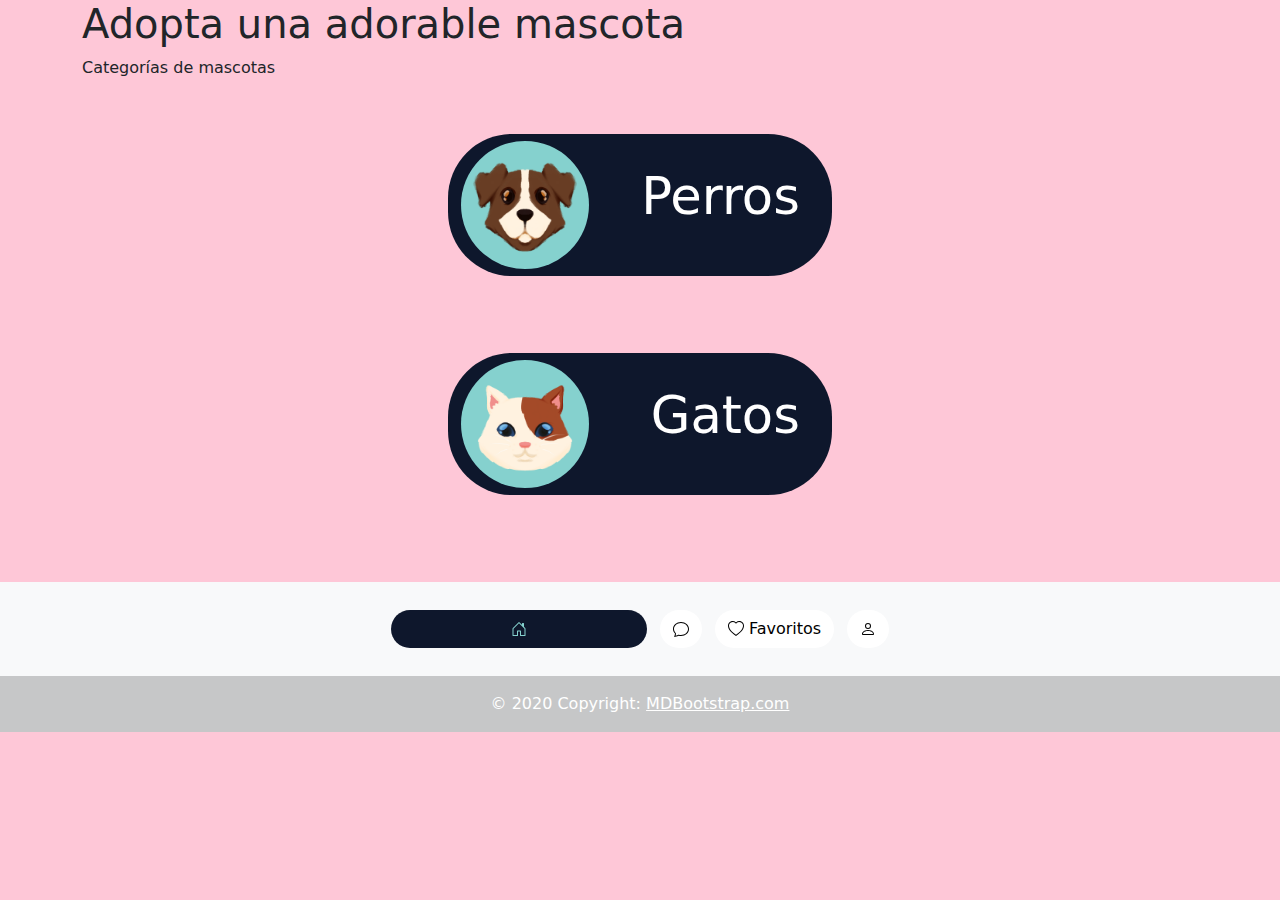
==== categorias.html @ 3df5860c "categorias" ====
<!DOCTYPE html>
<html lang="en">

<head>
    <meta charset="UTF-8">
    <meta http-equiv="X-UA-Compatible" content="IE=edge">
    <meta name="viewport" content="width=device-width, initial-scale=1.0">
    <title>Document</title>
    <link rel="stylesheet" href="style/bootstrap-5.0.1-dist/css/bootstrap.css">
    <link rel="stylesheet" href="style/main.css">
    <script src="./scripts/index.js"></script>
</head>

<body>
    <div class="container">
        <div>
            <h1>Adopta una adorable mascota</h1>
            <p>Categorías de mascotas</p>
        </div>
        <div class="justify-content-center mx-auto row">
            <div class="col-12 btnes">
                <button onclick="activarPerros()" class="btn boton_1"><img src="img/3.png" class="tamaño" id="perros"
                        alt="">
                    <p class="text">Perros</p>
                </button>
            </div>
            <div class="col-12 btnes">
                <button onclick="activarGatos()" class="btn boton_1"><img src="img/8.png" class="tamaño" id="gatos"
                        alt="">
                    <p class="text">Gatos</p>
                </button>
            </div>
        </div>
    </div>
    <div id="espacioMascotas">
        <!-- aqui van las mascotas -->
        <div class="row container categoria-mascotas">

        </div>
        <footer class="bg-light text-center text-white mt-5">
            <!-- Grid container -->
            <div class="container p-4 pb-0">
                <!-- Section: Social media -->
                <section class="mb-4">
                    <!-- Facebook -->
                    <a class="btn btn-floating m-1 boton_2" href="categorias.html" id="home" role="button"><svg
                            xmlns="http://www.w3.org/2000/svg" width="16" height="16" fill="currentColor"
                            class="bi bi-house-door" viewBox="0 0 16 16">
                            <path
                                d="M8.354 1.146a.5.5 0 0 0-.708 0l-6 6A.5.5 0 0 0 1.5 7.5v7a.5.5 0 0 0 .5.5h4.5a.5.5 0 0 0 .5-.5v-4h2v4a.5.5 0 0 0 .5.5H14a.5.5 0 0 0 .5-.5v-7a.5.5 0 0 0-.146-.354L13 5.793V2.5a.5.5 0 0 0-.5-.5h-1a.5.5 0 0 0-.5.5v1.293L8.354 1.146zM2.5 14V7.707l5.5-5.5 5.5 5.5V14H10v-4a.5.5 0 0 0-.5-.5h-3a.5.5 0 0 0-.5.5v4H2.5z" />
                        </svg></i></a>

                    <!-- Twitter -->
                    <a class="btn btn-floating m-1 boton_2" href="mensajes.html" role="button"><svg
                            xmlns="http://www.w3.org/2000/svg" width="16" height="16" fill="currentColor"
                            class="bi bi-chat" viewBox="0 0 16 16">
                            <path
                                d="M2.678 11.894a1 1 0 0 1 .287.801 10.97 10.97 0 0 1-.398 2c1.395-.323 2.247-.697 2.634-.893a1 1 0 0 1 .71-.074A8.06 8.06 0 0 0 8 14c3.996 0 7-2.807 7-6 0-3.192-3.004-6-7-6S1 4.808 1 8c0 1.468.617 2.83 1.678 3.894zm-.493 3.905a21.682 21.682 0 0 1-.713.129c-.2.032-.352-.176-.273-.362a9.68 9.68 0 0 0 .244-.637l.003-.01c.248-.72.45-1.548.524-2.319C.743 11.37 0 9.76 0 8c0-3.866 3.582-7 8-7s8 3.134 8 7-3.582 7-8 7a9.06 9.06 0 0 1-2.347-.306c-.52.263-1.639.742-3.468 1.105z" />
                        </svg></a>

                    <!-- Google -->
                    <a class="btn btn-floating m-1 boton_2" href="favoritos.html"  role="button"><svg
                            xmlns="http://www.w3.org/2000/svg" width="16" height="16" fill="currentColor"
                            class="bi bi-heart" viewBox="0 0 16 16">
                            <path
                                d="m8 2.748-.717-.737C5.6.281 2.514.878 1.4 3.053c-.523 1.023-.641 2.5.314 4.385.92 1.815 2.834 3.989 6.286 6.357 3.452-2.368 5.365-4.542 6.286-6.357.955-1.886.838-3.362.314-4.385C13.486.878 10.4.28 8.717 2.01L8 2.748zM8 15C-7.333 4.868 3.279-3.04 7.824 1.143c.06.055.119.112.176.171a3.12 3.12 0 0 1 .176-.17C12.72-3.042 23.333 4.867 8 15z" />
                        </svg> Favoritos</a>

                    <!-- Instagram -->
                    <a class="btn btn-floating m-1 boton_2" href="perfil.html" role="button"><svg
                            xmlns="http://www.w3.org/2000/svg" width="16" height="16" fill="currentColor"
                            class="bi bi-person" viewBox="0 0 16 16">
                            <path
                                d="M8 8a3 3 0 1 0 0-6 3 3 0 0 0 0 6zm2-3a2 2 0 1 1-4 0 2 2 0 0 1 4 0zm4 8c0 1-1 1-1 1H3s-1 0-1-1 1-4 6-4 6 3 6 4zm-1-.004c-.001-.246-.154-.986-.832-1.664C11.516 10.68 10.289 10 8 10c-2.29 0-3.516.68-4.168 1.332-.678.678-.83 1.418-.832 1.664h10z" />
                        </svg></a>
                    <!-- Section: Social media -->
            </div>
            <!-- Grid container -->

            <!-- Copyright -->
            <div class="text-center p-3" style="background-color: rgba(0, 0, 0, 0.2);">
                © 2020 Copyright:
                <a class="text-white" href="https://mdbootstrap.com/">MDBootstrap.com</a>
            </div>
            <!-- Copyright -->
        </footer>
</body>

</html>
---- style/main.css ----
body{
    background: #FEC7D7;;
}
.btn{
    background: #0E172C;
    color: #fff  ;
    border-radius: 5vw;
}
.Link{
    text-decoration: none;
    color: #fff;
}
.Link:hover{
    color: #fff;
}

.tamaño{
    width: 10vw;
    background-color: #85D1CE;
    border-radius: 100%;
    padding: 0.5vw;
    float: left;
}
.boton_1{
    width: 30vw;
    justify-content: center;
    align-items: center;
    margin: 3vw;
}
.boton_1:hover{
    color: #fff;
}
.text{
    font-size: 4vw;
    float: right;
    justify-content: center;
    text-align: center;
    margin: 1.3vw 1.5vw 0 0;
    text-decoration: none;
    color: #fff;
}
.text:hover{
    color: #fff;
}
#home{
    width: 20vw;
    border-radius: 5vw;
    color: #85D1CE;
    background-color: #0E172C;
}
.boton_2{
    background: #fff;
    color: black;
}
#Chester{
    background: url(../img/4.png);
    background-position: center;
    background-repeat: no-repeat;
    background-size: cover;
}
#Candy{
    background: url(../img/5.png);
    background-position: center;
    background-repeat: no-repeat;
    background-size: cover;
}
#Rocky{
    background: url(../img/6.png);
    background-position: center;
    background-repeat: no-repeat;
    background-size: cover;
}
#Nene{
    background: url(../img/7.png);
    background-position: center;
    background-repeat: no-repeat;
    background-size: cover;
}
#Matilde{
    background: url(../img/12.png);
    background-position: center;
    background-repeat: no-repeat;
    background-size: cover;
}
#Pelusa{
    background: url(../img/9.png);
    background-position: center;
    background-repeat: no-repeat;
    background-size: cover;
}
#Kity{
    background: url(../img/10.png);
    background-position: center;
    background-repeat: no-repeat;
    background-size: cover;
}
#Bombon{
    background: url(../img/11.png);
    background-position: center;
    background-repeat: no-repeat;
    background-size: cover;
}
#myImg{
    border-radius: 100%;
    width: 20%;
    justify-content: center;
    text-align: center;
}
.text-perfil{
    font-size: 2vw;
}
.Adopta{
    border-radius: 3vh;
    margin: 1vw;
    padding: 50% 0 0 0;
    float:left;
    justify-content: center;
    align-items: center;
}
.contenedorMascotas{
    color: #000000;
    font-size: 2vw;
    margin: 2vw;
    justify-content: center;
    align-items: center;
}
.btnes{
    justify-content: center;
    text-align: center;
    align-items: center;
}
.textoMascota{
    color: #000000;
    text-decoration: none;
}
.textoMascota:hover{
    color: #000000;
}
.infoMascota{
    background-color: #fff;
    padding: 2vw;
    border-radius: 2vw;
}
.boton{
    background-color: #fff;
    padding: 1vw;
    border: 0;
    border-radius: 100%;
    box-shadow: 2px 2px 2px 1px rgba(0, 0, 0, 0.2);
    float: right;
}
.genero{
    align-items:"right";
}
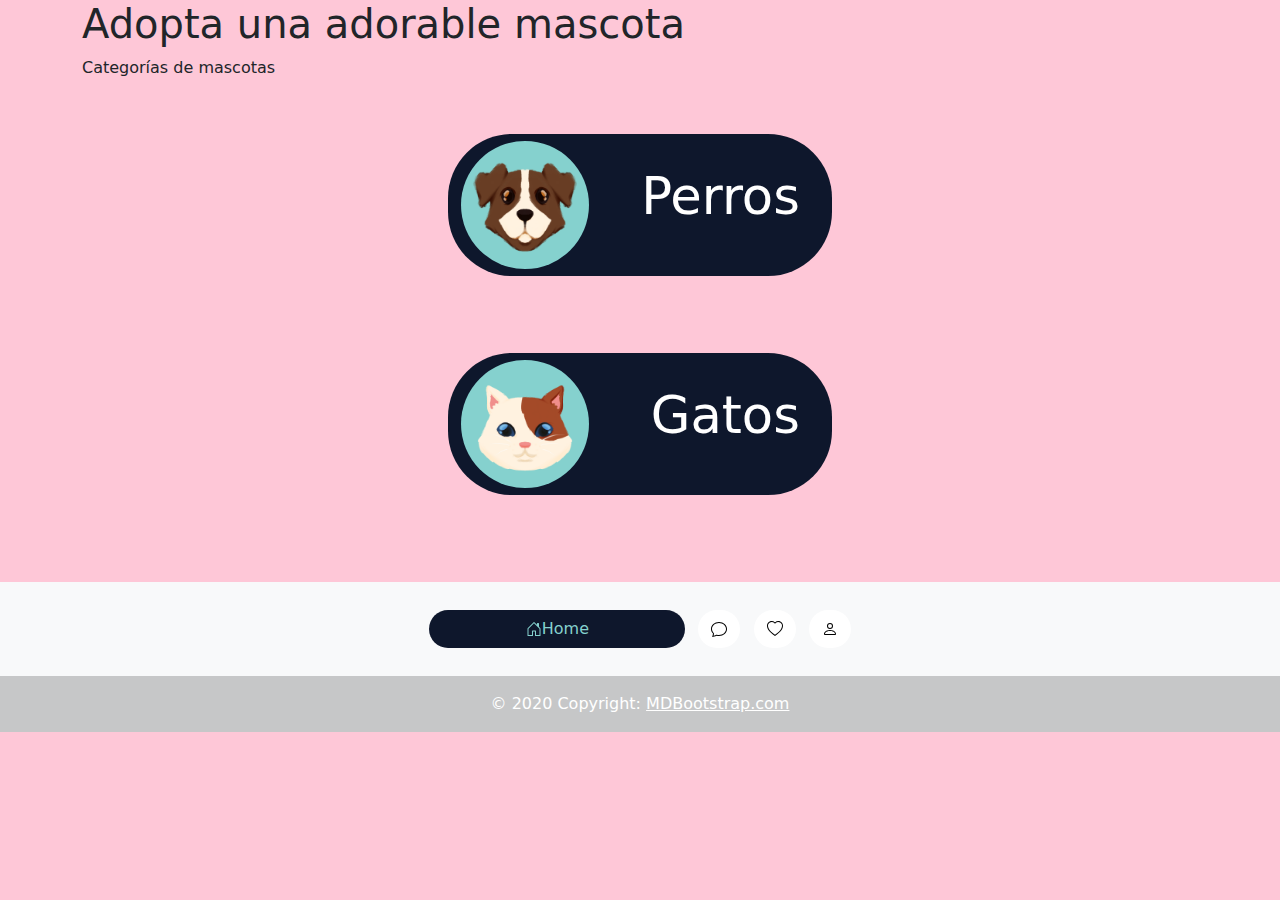
==== commit 1204b027: "detalles favorito" ====
--- a/categorias.html
+++ b/categorias.html
@@ -37,53 +37,55 @@
         <div class="row container categoria-mascotas">
 
         </div>
-        <footer class="bg-light text-center text-white mt-5">
-            <!-- Grid container -->
-            <div class="container p-4 pb-0">
+    </div>
+    <footer class="bg-light text-center text-white mt-5">
+        <!-- Grid container -->
+        <div class="container p-4 pb-0">
+            <!-- Section: Social media -->
+            <section class="mb-4">
+                <!-- Facebook -->
+                <a class="btn btn-floating m-1 boton_2" href="categorias.html" id="home" role="button"><svg
+                        xmlns="http://www.w3.org/2000/svg" width="16" height="16" fill="currentColor"
+                        class="bi bi-house-door" viewBox="0 0 16 16">
+                        <path
+                            d="M8.354 1.146a.5.5 0 0 0-.708 0l-6 6A.5.5 0 0 0 1.5 7.5v7a.5.5 0 0 0 .5.5h4.5a.5.5 0 0 0 .5-.5v-4h2v4a.5.5 0 0 0 .5.5H14a.5.5 0 0 0 .5-.5v-7a.5.5 0 0 0-.146-.354L13 5.793V2.5a.5.5 0 0 0-.5-.5h-1a.5.5 0 0 0-.5.5v1.293L8.354 1.146zM2.5 14V7.707l5.5-5.5 5.5 5.5V14H10v-4a.5.5 0 0 0-.5-.5h-3a.5.5 0 0 0-.5.5v4H2.5z" />
+                    </svg></i>Home</a>
+
+                <!-- Twitter -->
+                <a class="btn btn-floating m-1 boton_2" href="mensajes.html" role="button"><svg
+                        xmlns="http://www.w3.org/2000/svg" width="16" height="16" fill="currentColor"
+                        class="bi bi-chat" viewBox="0 0 16 16">
+                        <path
+                            d="M2.678 11.894a1 1 0 0 1 .287.801 10.97 10.97 0 0 1-.398 2c1.395-.323 2.247-.697 2.634-.893a1 1 0 0 1 .71-.074A8.06 8.06 0 0 0 8 14c3.996 0 7-2.807 7-6 0-3.192-3.004-6-7-6S1 4.808 1 8c0 1.468.617 2.83 1.678 3.894zm-.493 3.905a21.682 21.682 0 0 1-.713.129c-.2.032-.352-.176-.273-.362a9.68 9.68 0 0 0 .244-.637l.003-.01c.248-.72.45-1.548.524-2.319C.743 11.37 0 9.76 0 8c0-3.866 3.582-7 8-7s8 3.134 8 7-3.582 7-8 7a9.06 9.06 0 0 1-2.347-.306c-.52.263-1.639.742-3.468 1.105z" />
+                    </svg></a>
+
+                <!-- Google -->
+                <a class="btn btn-floating m-1 boton_2" href="favoritos.html"  role="button"><svg
+                        xmlns="http://www.w3.org/2000/svg" width="16" height="16" fill="currentColor"
+                        class="bi bi-heart" viewBox="0 0 16 16">
+                        <path
+                            d="m8 2.748-.717-.737C5.6.281 2.514.878 1.4 3.053c-.523 1.023-.641 2.5.314 4.385.92 1.815 2.834 3.989 6.286 6.357 3.452-2.368 5.365-4.542 6.286-6.357.955-1.886.838-3.362.314-4.385C13.486.878 10.4.28 8.717 2.01L8 2.748zM8 15C-7.333 4.868 3.279-3.04 7.824 1.143c.06.055.119.112.176.171a3.12 3.12 0 0 1 .176-.17C12.72-3.042 23.333 4.867 8 15z" />
+                    </svg></a>
+
+                <!-- Instagram -->
+                <a class="btn btn-floating m-1 boton_2" href="perfil.html" role="button"><svg
+                        xmlns="http://www.w3.org/2000/svg" width="16" height="16" fill="currentColor"
+                        class="bi bi-person" viewBox="0 0 16 16">
+                        <path
+                            d="M8 8a3 3 0 1 0 0-6 3 3 0 0 0 0 6zm2-3a2 2 0 1 1-4 0 2 2 0 0 1 4 0zm4 8c0 1-1 1-1 1H3s-1 0-1-1 1-4 6-4 6 3 6 4zm-1-.004c-.001-.246-.154-.986-.832-1.664C11.516 10.68 10.289 10 8 10c-2.29 0-3.516.68-4.168 1.332-.678.678-.83 1.418-.832 1.664h10z" />
+                    </svg></a>
                 <!-- Section: Social media -->
-                <section class="mb-4">
-                    <!-- Facebook -->
-                    <a class="btn btn-floating m-1 boton_2" href="categorias.html" id="home" role="button"><svg
-                            xmlns="http://www.w3.org/2000/svg" width="16" height="16" fill="currentColor"
-                            class="bi bi-house-door" viewBox="0 0 16 16">
-                            <path
-                                d="M8.354 1.146a.5.5 0 0 0-.708 0l-6 6A.5.5 0 0 0 1.5 7.5v7a.5.5 0 0 0 .5.5h4.5a.5.5 0 0 0 .5-.5v-4h2v4a.5.5 0 0 0 .5.5H14a.5.5 0 0 0 .5-.5v-7a.5.5 0 0 0-.146-.354L13 5.793V2.5a.5.5 0 0 0-.5-.5h-1a.5.5 0 0 0-.5.5v1.293L8.354 1.146zM2.5 14V7.707l5.5-5.5 5.5 5.5V14H10v-4a.5.5 0 0 0-.5-.5h-3a.5.5 0 0 0-.5.5v4H2.5z" />
-                        </svg></i></a>
+        </div>
+        <!-- Grid container -->
 
-                    <!-- Twitter -->
-                    <a class="btn btn-floating m-1 boton_2" href="mensajes.html" role="button"><svg
-                            xmlns="http://www.w3.org/2000/svg" width="16" height="16" fill="currentColor"
-                            class="bi bi-chat" viewBox="0 0 16 16">
-                            <path
-                                d="M2.678 11.894a1 1 0 0 1 .287.801 10.97 10.97 0 0 1-.398 2c1.395-.323 2.247-.697 2.634-.893a1 1 0 0 1 .71-.074A8.06 8.06 0 0 0 8 14c3.996 0 7-2.807 7-6 0-3.192-3.004-6-7-6S1 4.808 1 8c0 1.468.617 2.83 1.678 3.894zm-.493 3.905a21.682 21.682 0 0 1-.713.129c-.2.032-.352-.176-.273-.362a9.68 9.68 0 0 0 .244-.637l.003-.01c.248-.72.45-1.548.524-2.319C.743 11.37 0 9.76 0 8c0-3.866 3.582-7 8-7s8 3.134 8 7-3.582 7-8 7a9.06 9.06 0 0 1-2.347-.306c-.52.263-1.639.742-3.468 1.105z" />
-                        </svg></a>
-
-                    <!-- Google -->
-                    <a class="btn btn-floating m-1 boton_2" href="favoritos.html"  role="button"><svg
-                            xmlns="http://www.w3.org/2000/svg" width="16" height="16" fill="currentColor"
-                            class="bi bi-heart" viewBox="0 0 16 16">
-                            <path
-                                d="m8 2.748-.717-.737C5.6.281 2.514.878 1.4 3.053c-.523 1.023-.641 2.5.314 4.385.92 1.815 2.834 3.989 6.286 6.357 3.452-2.368 5.365-4.542 6.286-6.357.955-1.886.838-3.362.314-4.385C13.486.878 10.4.28 8.717 2.01L8 2.748zM8 15C-7.333 4.868 3.279-3.04 7.824 1.143c.06.055.119.112.176.171a3.12 3.12 0 0 1 .176-.17C12.72-3.042 23.333 4.867 8 15z" />
-                        </svg> Favoritos</a>
-
-                    <!-- Instagram -->
-                    <a class="btn btn-floating m-1 boton_2" href="perfil.html" role="button"><svg
-                            xmlns="http://www.w3.org/2000/svg" width="16" height="16" fill="currentColor"
-                            class="bi bi-person" viewBox="0 0 16 16">
-                            <path
-                                d="M8 8a3 3 0 1 0 0-6 3 3 0 0 0 0 6zm2-3a2 2 0 1 1-4 0 2 2 0 0 1 4 0zm4 8c0 1-1 1-1 1H3s-1 0-1-1 1-4 6-4 6 3 6 4zm-1-.004c-.001-.246-.154-.986-.832-1.664C11.516 10.68 10.289 10 8 10c-2.29 0-3.516.68-4.168 1.332-.678.678-.83 1.418-.832 1.664h10z" />
-                        </svg></a>
-                    <!-- Section: Social media -->
-            </div>
-            <!-- Grid container -->
-
-            <!-- Copyright -->
-            <div class="text-center p-3" style="background-color: rgba(0, 0, 0, 0.2);">
-                © 2020 Copyright:
-                <a class="text-white" href="https://mdbootstrap.com/">MDBootstrap.com</a>
-            </div>
-            <!-- Copyright -->
-        </footer>
+        <!-- Copyright -->
+        <div class="text-center p-3" style="background-color: rgba(0, 0, 0, 0.2);">
+            © 2020 Copyright:
+            <a class="text-white" href="https://mdbootstrap.com/">MDBootstrap.com</a>
+        </div>
+        <!-- Copyright -->
+    </footer>
+       
 </body>
 
 </html>--- a/style/main.css
+++ b/style/main.css
@@ -53,49 +53,49 @@
     color: black;
 }
 #Chester{
-    background: url(../img/4.png);
+    background: url(../img/chester.png);
     background-position: center;
     background-repeat: no-repeat;
     background-size: cover;
 }
 #Candy{
-    background: url(../img/5.png);
+    background: url(../img/candy.png);
     background-position: center;
     background-repeat: no-repeat;
     background-size: cover;
 }
 #Rocky{
-    background: url(../img/6.png);
+    background: url(../img/rocky.png);
     background-position: center;
     background-repeat: no-repeat;
     background-size: cover;
 }
 #Nene{
-    background: url(../img/7.png);
+    background: url(../img/nene.png);
     background-position: center;
     background-repeat: no-repeat;
     background-size: cover;
 }
 #Matilde{
-    background: url(../img/12.png);
+    background: url(../img/matilde.png);
     background-position: center;
     background-repeat: no-repeat;
     background-size: cover;
 }
 #Pelusa{
-    background: url(../img/9.png);
+    background: url(../img/pelusa.png);
     background-position: center;
     background-repeat: no-repeat;
     background-size: cover;
 }
 #Kity{
-    background: url(../img/10.png);
+    background: url(../img/kity.png);
     background-position: center;
     background-repeat: no-repeat;
     background-size: cover;
 }
 #Bombon{
-    background: url(../img/11.png);
+    background: url(../img/bombon.png);
     background-position: center;
     background-repeat: no-repeat;
     background-size: cover;
@@ -152,3 +152,12 @@
 .genero{
     align-items:"right";
 }
+#espacioMascotas{
+    margin-left: 12.3vw;
+}
+.mascota{
+    width: 50vw;
+}
+.mascotaFav{
+    width: 25vw;
+}